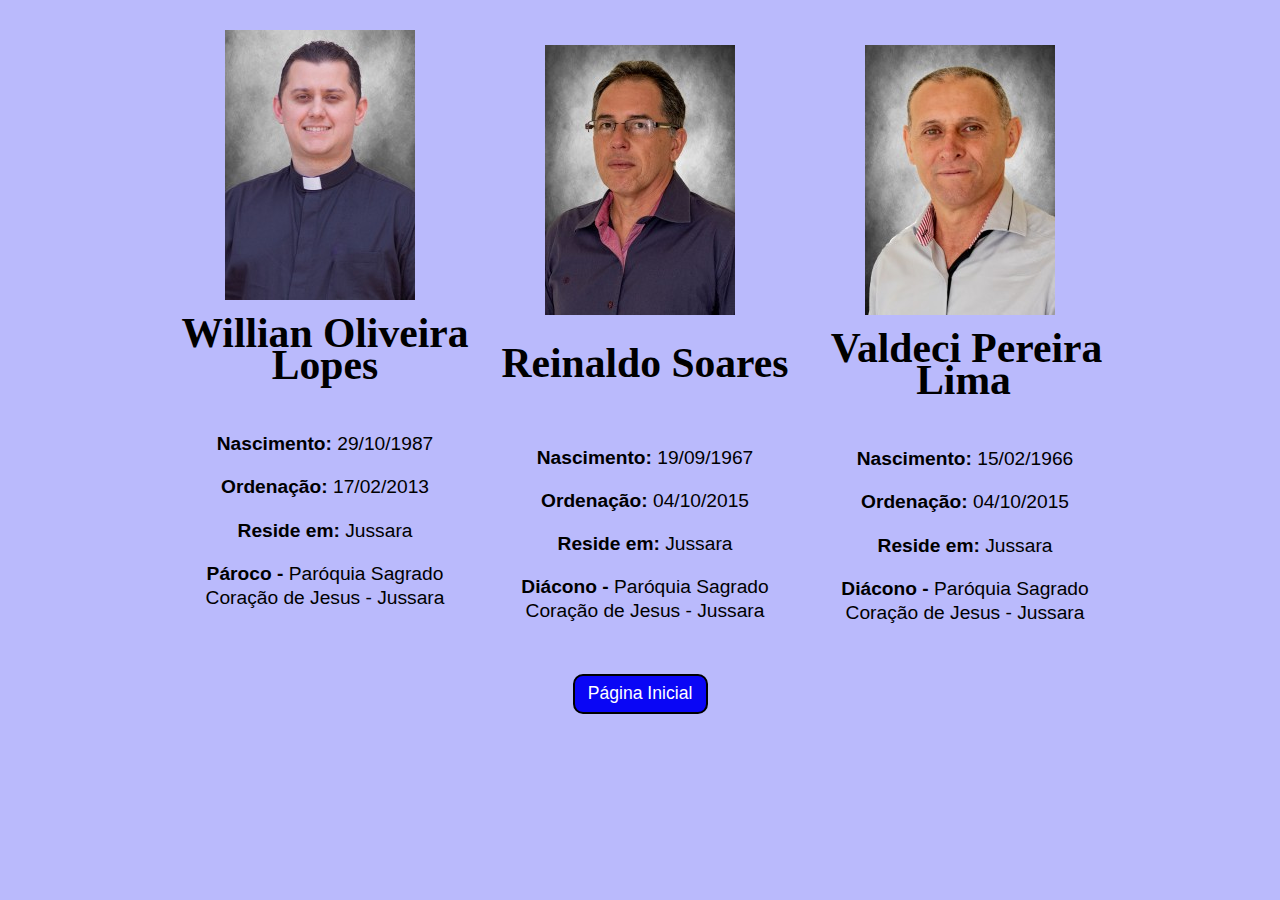
==== clero/clero.html @ 9b06d19d "Update" ====
<!DOCTYPE html>
<html>
    <head>
        <meta charset='utf-8'>
        <meta http-equiv='X-UA-Compatible' content='IE=edge'>
        <title>Clero</title>
        <meta name='viewport' content='width=device-width, initial-scale=1'>
        <link rel='stylesheet' type='text/css' media='screen' href='style.css'>
        <script src='main.js'></script>
    </head>

    <body>
        
            <div class="linhaclero">
                <div class="willian">
                    <img src="imagens/pewillian.jpg">
                        <div class="dados">
                            <p><span><strong>Willian Oliveira Lopes</strong></span></p><br>
                            <p><strong>Nascimento:</strong> 29/10/1987</p>
                            <p><strong>Ordenação:</strong> 17/02/2013</p>
                            <p><strong>Reside em:</strong> Jussara</p>
                            <p><strong>Pároco -</strong> Paróquia Sagrado Coração de Jesus - Jussara</p>
                         </div>
                </div>
                <div class="reinaldo"> 
                    <img src="imagens/reinaldo.jpg">
                        <div class="dados">
                            <p><span><strong>Reinaldo Soares</strong></span></p><br>
                            <p><strong>Nascimento:</strong> 19/09/1967</p>
                            <p><strong>Ordenação:</strong> 04/10/2015</p>
                            <p><strong>Reside em:</strong> Jussara</p>
                            <p><strong>Diácono -</strong> Paróquia Sagrado Coração de Jesus - Jussara</p>
                        </div>
                </div>
                <div class="valdeci">
                    <img src="imagens/valdeci.jpg">
                        <div class="dados">
                            <p><span><strong>Valdeci Pereira Lima</strong></span></p><br>
                            <p><strong>Nascimento:</strong> 15/02/1966</p>
                            <p><strong>Ordenação:</strong> 04/10/2015</p>
                            <p><strong>Reside em:</strong> Jussara</p>
                            <p><strong>Diácono -</strong> Paróquia Sagrado Coração de Jesus - Jussara</p>
                         </div>
                </div>
                
            </div>

            <div id="botao">
                <a href="/paroquiascjjussara/index.html"><button>Página Inicial</button></a>      
            </div>
        
    </body>
---- clero/style.css ----
/* Página Clero*/

body{
    background-color: rgb(186, 186, 252);
}
.linhaclero{
    
    max-width: 320px;
    margin: 0 auto;
    margin-top: 20px;
    
}
.willian{
    
    line-height: 1.5rem;
    width: 320px;
    border-bottom: 2px solid black;

}
.willian img{
    padding: 10px 65px;
}
.willian p{
    font-family: Arial, sans-serif;
    text-align: center;
    font-size: 1.2rem;
    margin-top: 4px;
}
.willian p span{
    font-size: 2.6rem;
    font-family: Brush Script MT, Brush Script Std, cursive;
}
.reinaldo{
    
    line-height: 1.5rem;
    width: 320px;
    border-bottom: 2px solid black;
    margin-top: 15px;
}
.reinaldo img{
    padding: 10px 65px;
}
.reinaldo p{
    font-family: Arial, sans-serif;
    text-align: center;
    font-size: 1.2rem;
}
.reinaldo p span{
    font-size: 2.6rem;
    font-family: Brush Script MT, Brush Script Std, cursive;
}
.valdeci{
    
    line-height: 1.5rem;
    width: 320px;
    
    margin-top: 15px;
}
.valdeci img{
    padding: 10px 65px;
}
.valdeci p{
    font-family: Arial, sans-serif;
    text-align: center;
    font-size: 1.2rem;
    margin-top: 4px;
}
.valdeci p span{
    font-size: 2.6rem;
    font-family: Brush Script MT, Brush Script Std, cursive;
    padding: 0 3px;
}
.linhaclero .dados{
    padding-bottom: 10px;
    padding-left: 10px;
    line-height: 1.5rem;
}
button{
    background-color: rgb(10, 6, 245);
    color: white;
    width: 135px;
    height: 40px;
    font-size: 1.1rem;
    font-family: Verdana, Geneva, Tahoma, sans-serif;
    margin: 20px auto;
    border-radius: 10px;
    border: 2px solid black;
}
#botao{
    text-align: center;
    width: 320px;
    margin: 0 auto;
}

@media only screen and (min-width: 450px){
    /* Página Clero*/

body{
    background-color: rgb(186, 186, 252);
}
.linhaclero{
    display: flex;
    max-width: 960px;
    margin: 0 auto;
    margin-top: 20px;
    
}
.willian{
    
    line-height: 1.5rem;
    width: 320px;
    border-bottom: none;

}
.willian img{
    padding: 10px 65px;
}
.willian p{
    font-family: Arial, sans-serif;
    text-align: center;
    font-size: 1.2rem;
    margin-top: 4px;
}
.willian p span{
    font-size: 2.6rem;
    font-family: Brush Script MT, Brush Script Std, cursive;
}
.reinaldo{
    
    line-height: 1.5rem;
    width: 320px;
    border-bottom: none;
}
.reinaldo img{
    padding: 10px 65px;
}
.reinaldo p{
    font-family: Arial, sans-serif;
    text-align: center;
    font-size: 1.2rem;
}
.reinaldo p span{
    font-size: 2.6rem;
    font-family: Brush Script MT, Brush Script Std, cursive;
}
.valdeci{
    
    line-height: 1.5rem;
    width: 320px;
    border-bottom: none;
}
.valdeci img{
    padding: 10px 65px;
}
.valdeci p{
    font-family: Arial, sans-serif;
    text-align: center;
    font-size: 1.2rem;
    margin-top: 4px;
}
.valdeci p span{
    font-size: 2.6rem;
    font-family: Brush Script MT, Brush Script Std, cursive;
    padding: 0 3px;
}
.linhaclero .dados{
    padding-bottom: 10px;
    padding-left: 10px;
    line-height: 1.5rem;
}
button{
    background-color: rgb(10, 6, 245);
    color: white;
    width: 135px;
    height: 40px;
    font-size: 1.1rem;
    font-family: Verdana, Geneva, Tahoma, sans-serif;
    margin: 20px auto;
    border-radius: 10px;
    border: 2px solid black;
}
#botao{
    text-align: center;
    width: 100%;
}
}
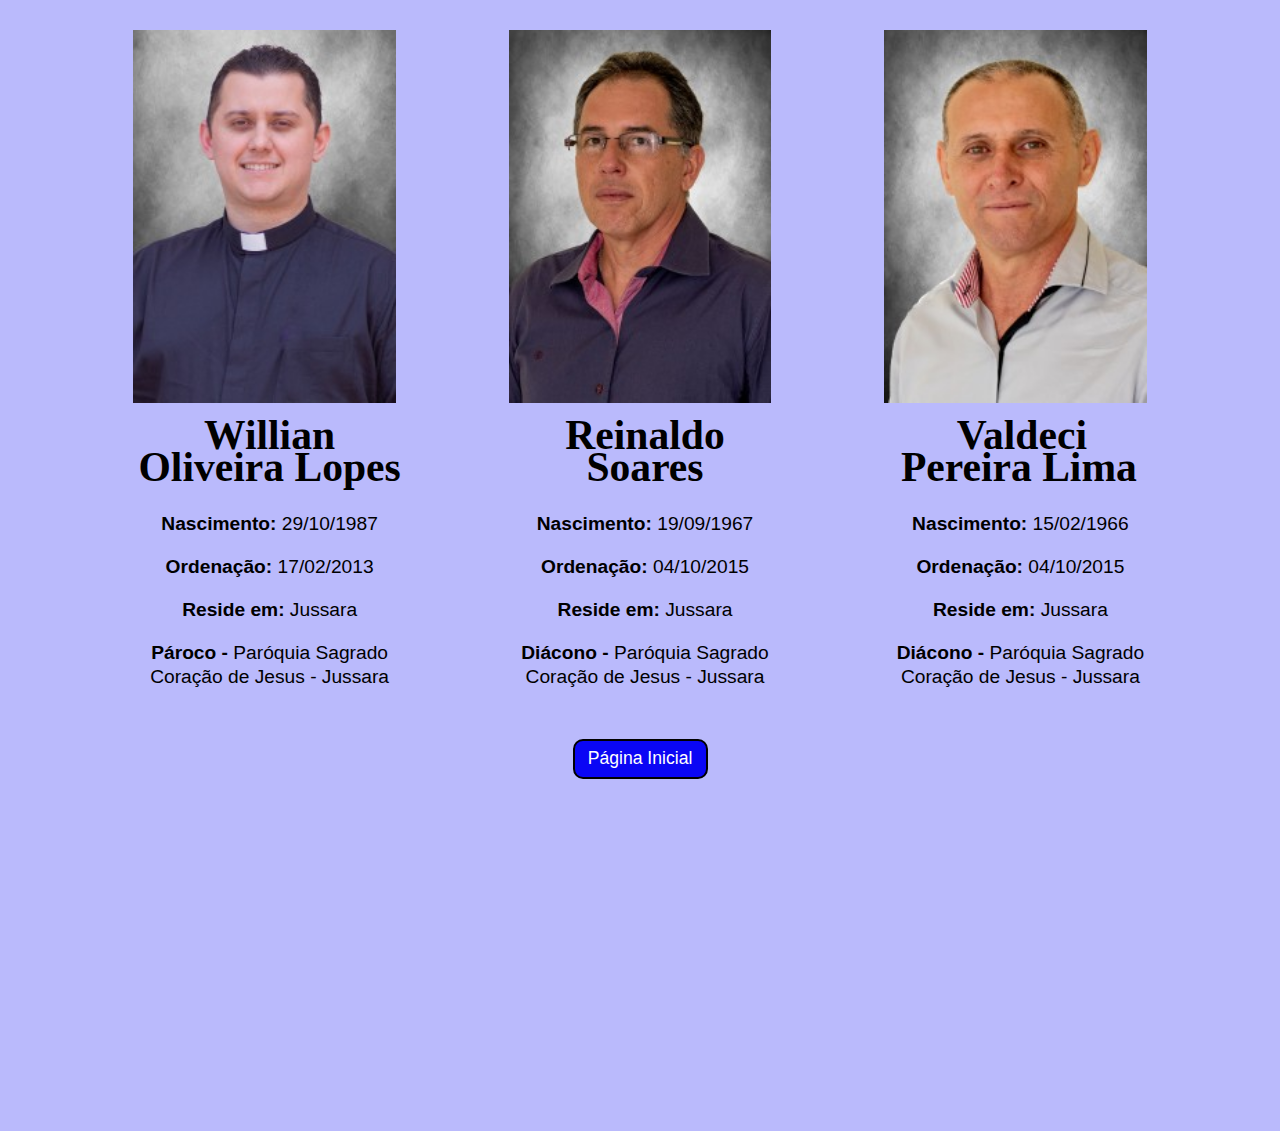
==== commit 596aed42: "Update" ====
--- a/clero/clero.html
+++ b/clero/clero.html
@@ -12,35 +12,49 @@
     <body>
         
             <div class="linhaclero">
+
                 <div class="willian">
-                    <img src="imagens/pewillian.jpg">
+                    
+                    <div  class="img1">
+                        <img src="imagens/pewillian.jpg">
+                    </div>
+                    
+                    <div class="dados">
+                         <p class="p1"><span><strong>Willian Oliveira Lopes</strong></span></p>
+                        <p><strong>Nascimento:</strong> 29/10/1987</p>
+                         <p><strong>Ordenação:</strong> 17/02/2013</p>
+                         <p><strong>Reside em:</strong> Jussara</p>
+                        <p><strong>Pároco -</strong> Paróquia Sagrado Coração de Jesus - Jussara</p>
+                    </div>
+                </div>
+
+                <div class="reinaldo"> 
+
+                    <div class="img2">
+                        <img src="imagens/reinaldo.jpg">
+                    </div>
+
                         <div class="dados">
-                            <p><span><strong>Willian Oliveira Lopes</strong></span></p><br>
-                            <p><strong>Nascimento:</strong> 29/10/1987</p>
-                            <p><strong>Ordenação:</strong> 17/02/2013</p>
-                            <p><strong>Reside em:</strong> Jussara</p>
-                            <p><strong>Pároco -</strong> Paróquia Sagrado Coração de Jesus - Jussara</p>
-                         </div>
-                </div>
-                <div class="reinaldo"> 
-                    <img src="imagens/reinaldo.jpg">
-                        <div class="dados">
-                            <p><span><strong>Reinaldo Soares</strong></span></p><br>
+                            <p class="p2"><span><strong>Reinaldo Soares</strong></span></p>
                             <p><strong>Nascimento:</strong> 19/09/1967</p>
                             <p><strong>Ordenação:</strong> 04/10/2015</p>
                             <p><strong>Reside em:</strong> Jussara</p>
                             <p><strong>Diácono -</strong> Paróquia Sagrado Coração de Jesus - Jussara</p>
                         </div>
                 </div>
+
                 <div class="valdeci">
-                    <img src="imagens/valdeci.jpg">
-                        <div class="dados">
-                            <p><span><strong>Valdeci Pereira Lima</strong></span></p><br>
+                    <div class="img3">
+                        <img src="imagens/valdeci.jpg">
+                    </div>
+
+                    <div class="dados">
+                            <p class="p3"><span><strong>Valdeci Pereira Lima</strong></span></p>
                             <p><strong>Nascimento:</strong> 15/02/1966</p>
                             <p><strong>Ordenação:</strong> 04/10/2015</p>
                             <p><strong>Reside em:</strong> Jussara</p>
                             <p><strong>Diácono -</strong> Paróquia Sagrado Coração de Jesus - Jussara</p>
-                         </div>
+                    </div>
                 </div>
                 
             </div>
--- a/clero/style.css
+++ b/clero/style.css
@@ -1,4 +1,5 @@
 /* Página Clero*/
+@media only screen and (max-width: 549px){
 
 body{
     background-color: rgb(186, 186, 252);
@@ -31,11 +32,11 @@
     font-family: Brush Script MT, Brush Script Std, cursive;
 }
 .reinaldo{
-    
+    margin-top: 25px;
     line-height: 1.5rem;
     width: 320px;
     border-bottom: 2px solid black;
-    margin-top: 15px;
+    
 }
 .reinaldo img{
     padding: 10px 65px;
@@ -53,8 +54,8 @@
     
     line-height: 1.5rem;
     width: 320px;
-    
-    margin-top: 15px;
+    margin-top: 25px;
+    
 }
 .valdeci img{
     padding: 10px 65px;
@@ -86,53 +87,105 @@
     border-radius: 10px;
     border: 2px solid black;
 }
+button:hover{
+    background-color: rgb(255, 238, 0);
+    color: black;
+    width: 135px;
+    height: 40px;
+    font-size: 1.1rem;
+    font-family: Verdana, Geneva, Tahoma, sans-serif;
+    margin: 20px auto;
+    border-radius: 10px;
+    border: 2px solid black;
+}
 #botao{
     text-align: center;
     width: 320px;
     margin: 0 auto;
 }
-
-@media only screen and (min-width: 450px){
+}
+@media only screen and (min-width: 550px){
     /* Página Clero*/
 
 body{
     background-color: rgb(186, 186, 252);
+    height: 750px;
 }
 .linhaclero{
-    display: flex;
-    max-width: 960px;
+    /* background-color: darkgoldenrod; */
+    display: flex;
+    justify-content: center;
+    max-width: 90%;
+    
     margin: 0 auto;
     margin-top: 20px;
     
 }
 .willian{
-    
-    line-height: 1.5rem;
-    width: 320px;
-    border-bottom: none;
-
-}
-.willian img{
-    padding: 10px 65px;
+    /* background-color: aqua; */
+    width: 33%;
+    display: block;
+    text-align: center;
+
+}
+.willian .img1{
+    width: 70%;
+    display: flex;
+    justify-content: center;
+    margin: 10px auto;
+    margin-bottom: 15px;
+   
+}
+.img1 img{
+    width: 100%;
+}
+.willian .dados{
+    width: 70%;
+    height: 100%;
+    display: block;
+    margin: auto;
+}
+.willian .p1{
+    height: 70px;
 }
 .willian p{
     font-family: Arial, sans-serif;
     text-align: center;
     font-size: 1.2rem;
-    margin-top: 4px;
+    
+    
 }
 .willian p span{
+    
+    
     font-size: 2.6rem;
     font-family: Brush Script MT, Brush Script Std, cursive;
 }
 .reinaldo{
-    
-    line-height: 1.5rem;
-    width: 320px;
-    border-bottom: none;
-}
-.reinaldo img{
-    padding: 10px 65px;
+    /* background-color: rgb(60, 255, 0); */
+    width: 33%;
+    display: block;
+    text-align: center;
+}
+.reinaldo .img2{
+    width: 70%;
+    display: flex;
+    justify-content: center;
+    margin: 10px auto;
+    margin-bottom: 15px;
+}
+.img2 img{
+    width: 100%;
+}
+.reinaldo .dados{
+    width: 70%;
+    height: 100%;
+    display: block;
+    margin: auto;
+}
+.reinaldo .p2{
+    height: 70px;
+    
 }
 .reinaldo p{
     font-family: Arial, sans-serif;
@@ -140,25 +193,45 @@
     font-size: 1.2rem;
 }
 .reinaldo p span{
+   
     font-size: 2.6rem;
     font-family: Brush Script MT, Brush Script Std, cursive;
 }
 .valdeci{
-    
-    line-height: 1.5rem;
-    width: 320px;
-    border-bottom: none;
-}
-.valdeci img{
-    padding: 10px 65px;
+    /* background-color: rgb(255, 238, 0); */
+    width: 33%;
+    display: block;
+    text-align: center;
+}
+.valdeci .img3{
+    width: 70%;
+    display: flex;
+    justify-content: center;
+    margin: 10px auto;
+    margin-bottom: 15px;
+   
+}
+.img3 img{
+    width: 100%;
+}
+
+.valdeci .dados{
+    width: 70%;
+    height: 100%;
+    display: block;
+    margin: auto;
+}
+.valdeci .p3{
+    height: 70px;
 }
 .valdeci p{
     font-family: Arial, sans-serif;
     text-align: center;
     font-size: 1.2rem;
-    margin-top: 4px;
+   
 }
 .valdeci p span{
+    height: 50px;
     font-size: 2.6rem;
     font-family: Brush Script MT, Brush Script Std, cursive;
     padding: 0 3px;
@@ -179,6 +252,17 @@
     border-radius: 10px;
     border: 2px solid black;
 }
+button:hover{
+    background-color: rgb(255, 238, 0);
+    color: black;
+    width: 135px;
+    height: 40px;
+    font-size: 1.1rem;
+    font-family: Verdana, Geneva, Tahoma, sans-serif;
+    margin: 20px auto;
+    border-radius: 10px;
+    border: 2px solid black;
+}
 #botao{
     text-align: center;
     width: 100%;
